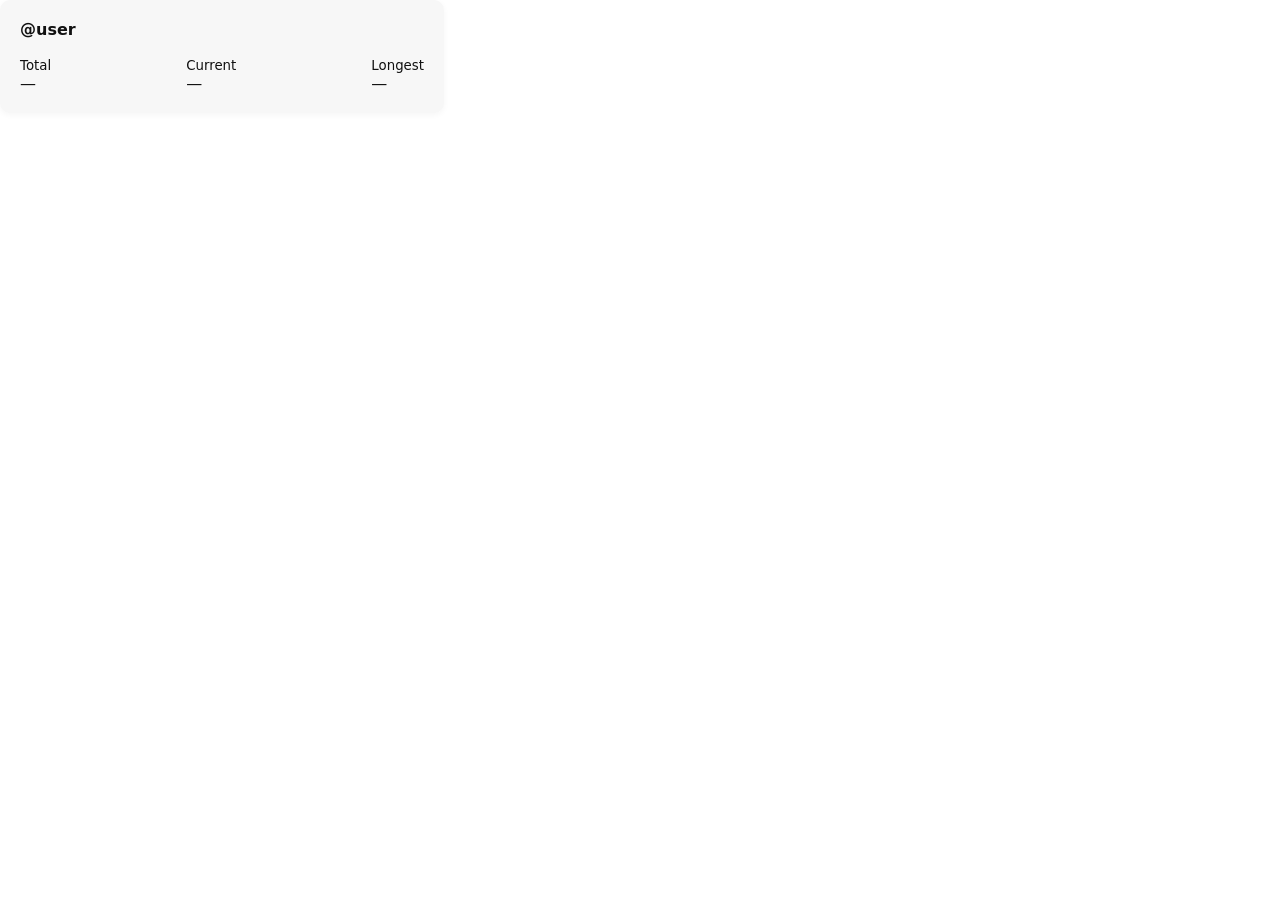
==== widget.html @ 8a6e99e8 "added the initial source code" ====
<!-- widget.html -->
<!doctype html>
<html lang="en">
    <head>
        <meta charset="utf-8" />
        <meta name="viewport" content="width=device-width,initial-scale=1" />
        <title>GitHub Stats Widget</title>
        <link rel="stylesheet" href="assets/css/styles.css" />
        <link rel="stylesheet" href="assets/css/themes.css" />
    </head>
    <body>
        <div id="widget-root" class="widget card">
            <div class="widget-header">
                <strong id="user-handle">@user</strong>
            </div>
            <div class="widget-body">
                <div id="widget-stats" class="stats-row">
                    <div>
                        <small>Total</small>
                        <div id="w-total">—</div>
                    </div>
                    <div>
                        <small>Current</small>
                        <div id="w-current">—</div>
                    </div>
                    <div>
                        <small>Longest</small>
                        <div id="w-longest">—</div>
                    </div>
                </div>
                <div id="w-graph"></div>
            </div>
        </div>
        <script src="assets/js/widget.js"></script>
    </body>
</html>
---- assets/css/styles.css ----
/* assets/css/styles.css */
:root {
    --bg: #fff;
    --text: #111;
    --muted: #666;
    --card: #f7f7f7;
    --accent: #0366d6;
}

body {
    font-family: Inter, ui-sans-serif, system-ui, -apple-system, 'Segoe UI', Roboto, 'Helvetica Neue', Arial;
    background: var(--bg);
    color: var(--text);
    margin: 0;
}

.container {
    max-width: 920px;
    margin: 28px auto;
    padding: 16px;
}

.card {
    background: var(--card);
    padding: 12px;
    border-radius: 10px;
    box-shadow: 0 2px 6px rgba(0, 0, 0, 0.04);
}

.controls label {
    display: inline-block;
    margin-right: 12px;
}

input,
select,
textarea {
    font: inherit;
    padding: 6px;
    border-radius: 6px;
    border: 1px solid #d0d0d0;
}

button {
    background: var(--accent);
    color: #fff;
    border: none;
    padding: 8px 12px;
    border-radius: 8px;
    cursor: pointer;
}

.muted {
    color: var(--muted);
    margin-top: 8px;
}

#stats {
    display: flex;
    gap: 12px;
    margin-bottom: 12px;
}

.stat {
    display: flex;
    flex-direction: column;
    min-width: 120px;
}

.stat .label {
    font-size: 12px;
    color: var(--muted);
}

.graph {
    overflow: auto;
    padding-top: 6px;
}

.widget {
    width: 420px;
}

.widget .widget-header {
    padding: 8px;
}

.widget .widget-body {
    padding: 8px;
}

.stats-row {
    display: flex;
    justify-content: space-between;
}

.hidden {
    display: none;
}
---- assets/css/themes.css ----
/* assets/css/themes.css */
.theme-light {
    --bg: #f3f6fb;
    --text: #0b1726;
    --muted: #5b6b78;
    --card: #ffffff;
    --accent: #0366d6;
}

.theme-dark {
    --bg: #0b1220;
    --text: #e6eef6;
    --muted: #9aa9b5;
    --card: #071022;
    --accent: #58a6ff;
}

.theme-solarized {
    --bg: #fdf6e3;
    --text: #073642;
    --muted: #586e75;
    --card: #eee8d5;
    --accent: #b58900;
}
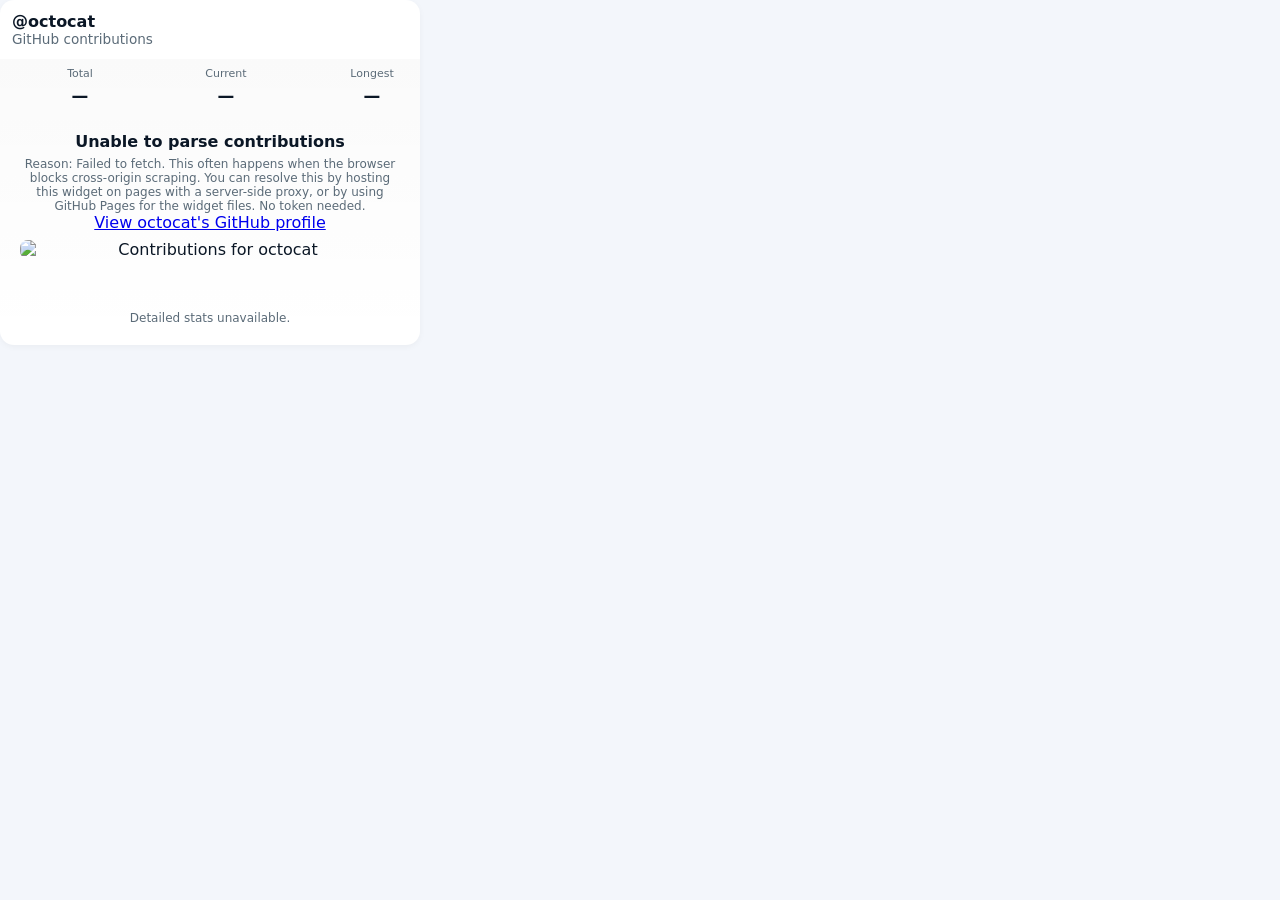
==== commit f8c8bee2: "improved the code" ====
--- a/widget.html
+++ b/widget.html
@@ -1,36 +1,62 @@
 <!-- widget.html -->
 <!doctype html>
 <html lang="en">
-    <head>
-        <meta charset="utf-8" />
-        <meta name="viewport" content="width=device-width,initial-scale=1" />
-        <title>GitHub Stats Widget</title>
-        <link rel="stylesheet" href="assets/css/styles.css" />
-        <link rel="stylesheet" href="assets/css/themes.css" />
-    </head>
-    <body>
-        <div id="widget-root" class="widget card">
-            <div class="widget-header">
-                <strong id="user-handle">@user</strong>
-            </div>
-            <div class="widget-body">
-                <div id="widget-stats" class="stats-row">
-                    <div>
-                        <small>Total</small>
-                        <div id="w-total">—</div>
-                    </div>
-                    <div>
-                        <small>Current</small>
-                        <div id="w-current">—</div>
-                    </div>
-                    <div>
-                        <small>Longest</small>
-                        <div id="w-longest">—</div>
-                    </div>
-                </div>
-                <div id="w-graph"></div>
-            </div>
+<head>
+  <meta charset="utf-8" />
+  <meta name="viewport" content="width=device-width,initial-scale=1" />
+  <title>GitHub Stats Widget</title>
+  <link rel="stylesheet" href="assets/css/styles.css">
+  <link rel="stylesheet" href="assets/css/themes.css">
+  <style>
+    /* compact widget-specific rules so widget.html works standalone */
+    .widget { width: 420px; max-width:100%; --card-pad:12px; }
+    .widget .widget-header{ display:flex; align-items:center; justify-content:space-between; padding:var(--card-pad); }
+    .widget .handle{ font-weight:600; font-size:1rem; }
+    .widget .meta{ font-size:0.85rem; color:var(--muted); }
+    .widget .widget-body{ padding: 0 var(--card-pad) var(--card-pad); }
+    .stats-row{ display:flex; gap:10px; justify-content:space-between; margin-bottom:10px;}
+    .stat { flex:1; background:rgba(255,255,255,0.02); padding:8px;border-radius:8px;text-align:center; }
+    .stat small{ display:block; font-size:11px; color:var(--muted); margin-bottom:6px; }
+    .stat .value{ font-size:1.05rem; font-weight:700; }
+    .graph-wrap{ background:var(--card); padding:8px;border-radius:8px; overflow:auto; text-align:center; }
+    .sparkline{ width:100%; height:34px; margin-top:6px; }
+    .muted-line{ font-size:12px;color:var(--muted); margin-top:8px }
+  </style>
+</head>
+<body>
+  <div id="widget-root" class="widget card">
+    <div class="widget-header">
+      <div>
+        <div class="handle" id="user-handle">@rcallaby</div>
+        <div class="meta" id="user-meta">GitHub contributions</div>
+      </div>
+      <div id="avatar-wrap"></div>
+    </div>
+
+    <div class="widget-body">
+      <div id="widget-stats" class="stats-row">
+        <div class="stat">
+          <small>Total</small>
+          <div class="value" id="w-total">—</div>
         </div>
-        <script src="assets/js/widget.js"></script>
-    </body>
-</html>+        <div class="stat">
+          <small>Current</small>
+          <div class="value" id="w-current">—</div>
+        </div>
+        <div class="stat">
+          <small>Longest</small>
+          <div class="value" id="w-longest">—</div>
+        </div>
+      </div>
+
+      <div class="graph-wrap card" id="w-graph-wrap">
+        <div id="w-graph" aria-hidden="true">Loading contributions…</div>
+        <svg id="w-sparkline" class="sparkline" viewBox="0 0 200 34" preserveAspectRatio="none"></svg>
+        <div class="muted-line" id="w-note"></div>
+      </div>
+    </div>
+  </div>
+
+  <script src="assets/js/widget.js"></script>
+</body>
+</html>
--- a/assets/css/styles.css
+++ b/assets/css/styles.css
@@ -96,4 +96,45 @@
 
 .hidden {
     display: none;
-}+}
+
+/* additional widget polish */
+.widget {
+    border-radius: 14px;
+    padding: 0;
+    overflow: hidden;
+}
+
+.widget .card {
+    box-shadow: none;
+    background: transparent;
+}
+
+.widget .widget-header {
+    background: linear-gradient(180deg, rgba(255, 255, 255, 0.02), transparent);
+    align-items: center;
+}
+
+.widget .widget-body {
+    background: linear-gradient(180deg, rgba(0, 0, 0, 0.02), transparent);
+}
+
+.stat .value {
+    color: var(--text);
+    font-variant-numeric: tabular-nums;
+}
+
+#widget-root img {
+    display: block;
+}
+
+#w-graph svg {
+    max-width: 100%;
+    height: auto;
+    display: block;
+    margin: 6px 0;
+}
+
+#w-graph-wrap {
+    transition: all 240ms ease;
+}
